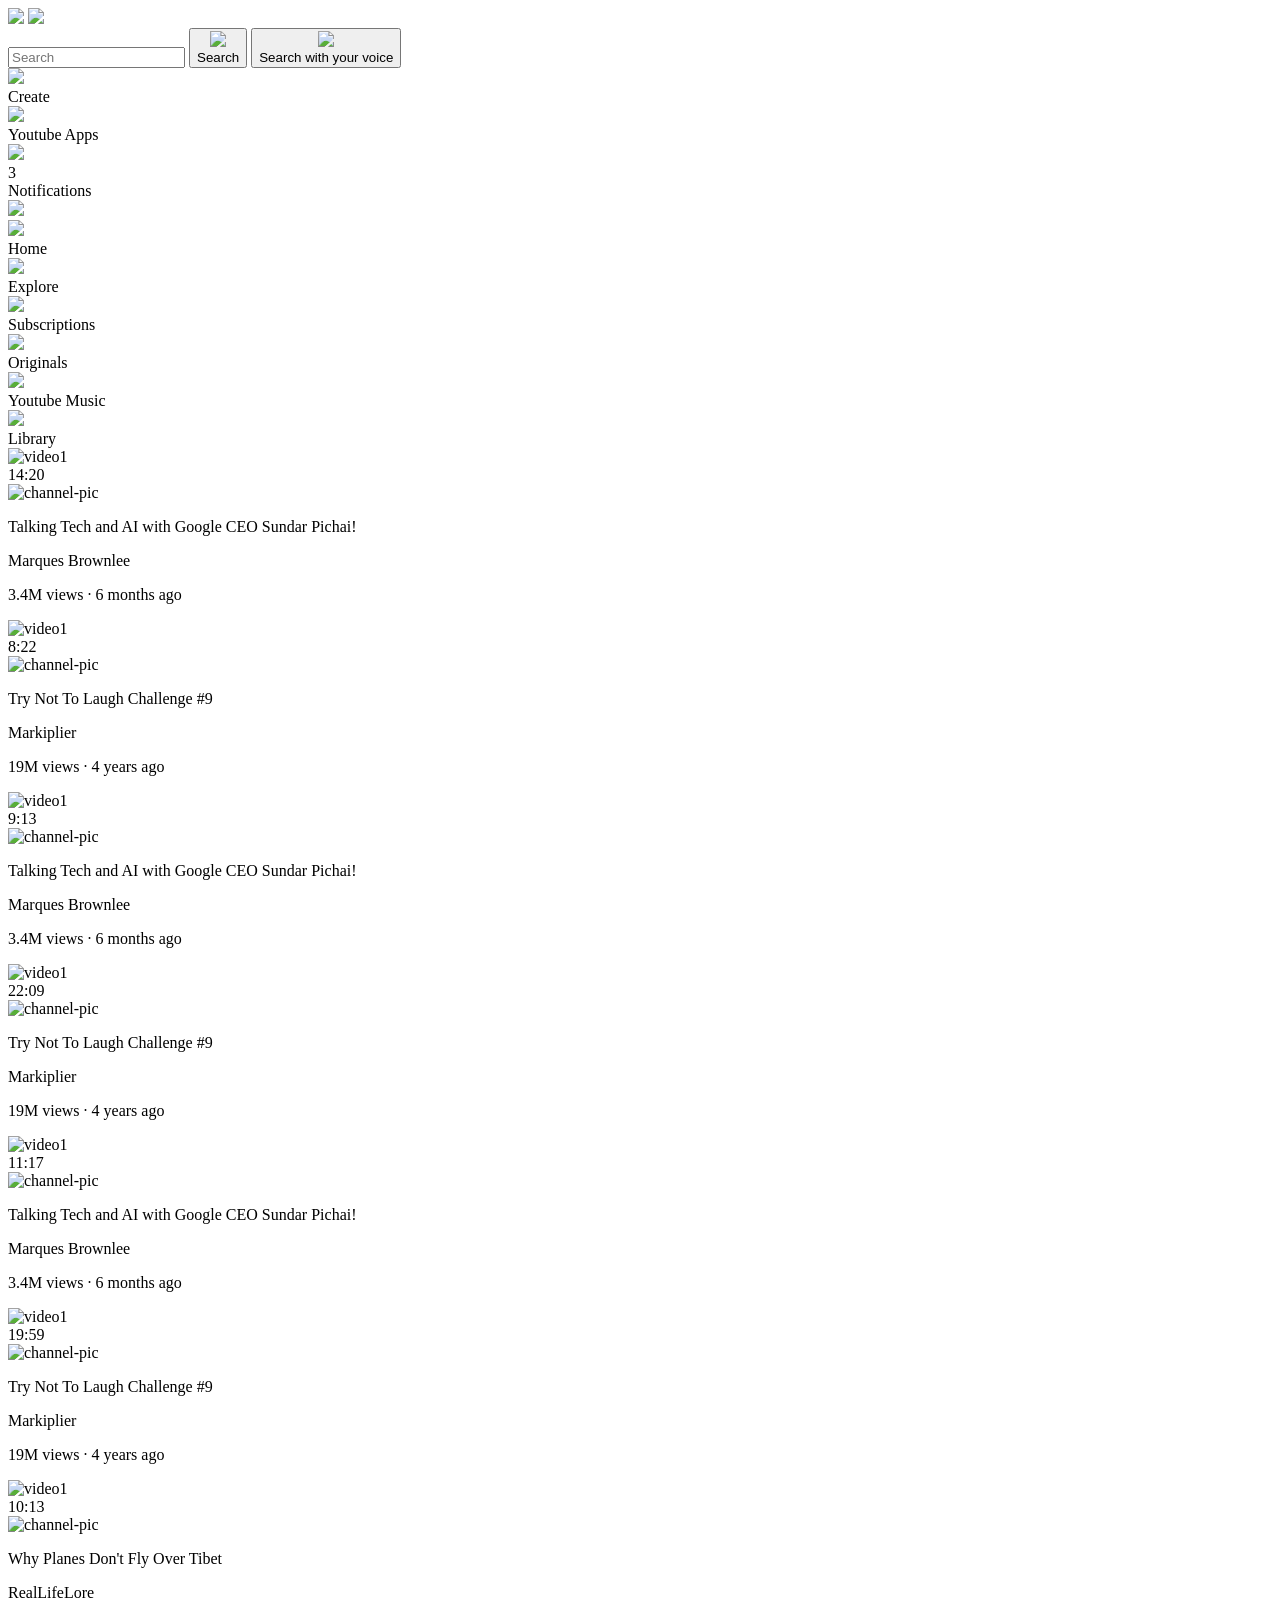
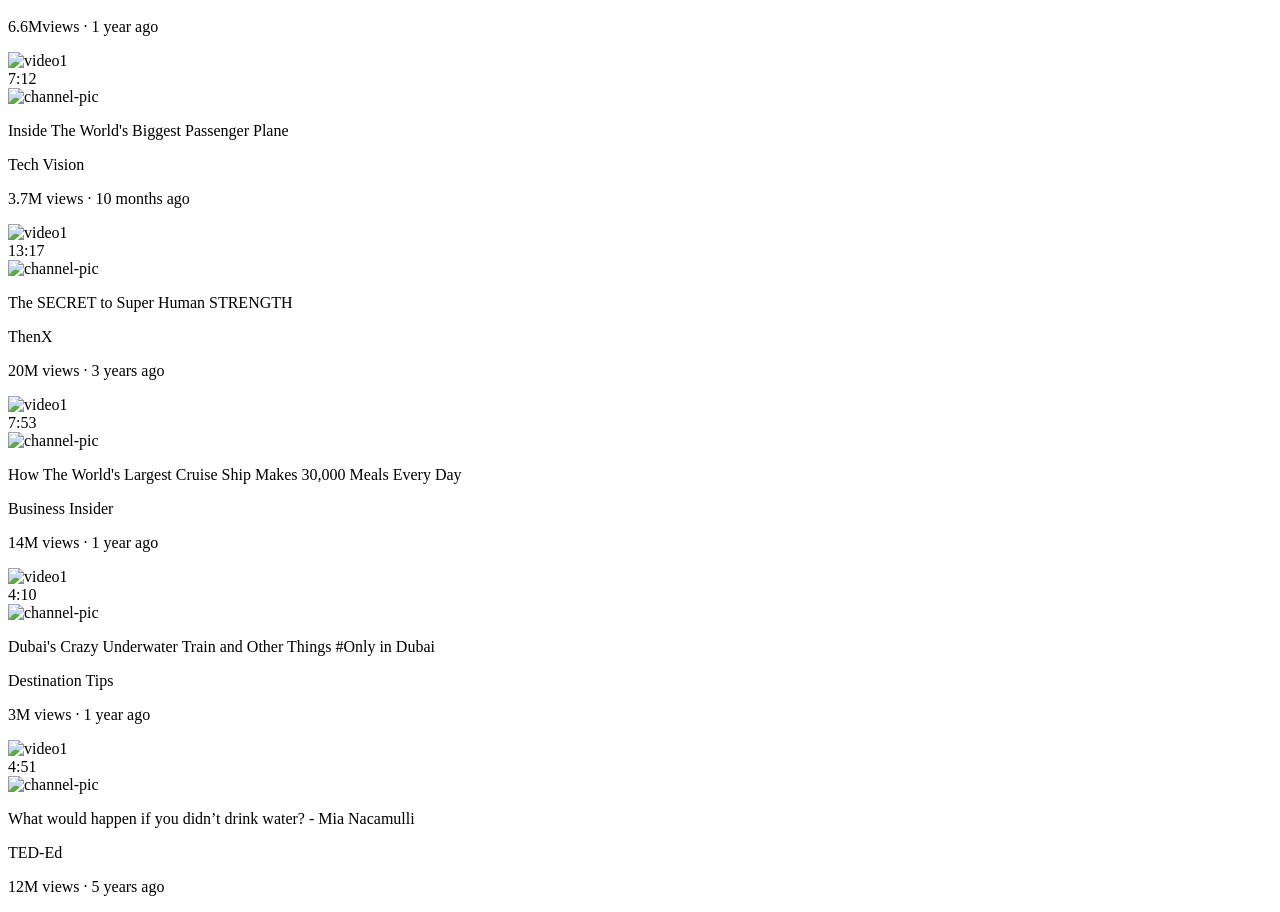
==== youtube.html @ ef1111f1 "Add files via upload built YouTube clone using Html and CSS" ====
<!DOCTYPE html>
<html lang="en">
<head>
  <meta charset="UTF-8">
  <meta name="viewport" content="width=device-width, initial-scale=1.0">
  <title>Youtube</title>
  <link rel="stylesheet" href="styles/general.css">
  <link rel="stylesheet" href="styles/header.css">
  <link rel="stylesheet" href="styles/video.css">
  <link rel="stylesheet" href="styles/sidebar.css">
  <link rel="preconnect" href="https://fonts.googleapis.com">
  <link rel="preconnect" href="https://fonts.gstatic.com" crossorigin>
  <link href="https://fonts.googleapis.com/css2?family=Roboto:ital,wght@0,100..900;1,100..900&display=swap" rel="stylesheet">
 
</head>




<body>
  <div class="header">


   <div class="left-sec">
      <img src="icons/hamburger-menu.svg" class="hamburger">
      <img src="icons/youtube-logo.svg" class="youtube-logo">
   </div>


    <div class="mid-sec">
      <input type="text" placeholder="Search" class="search-bar">
      <button class="search-button">
      <img src="icons/search.svg" class="search-icon">
      <div class="tooltip">Search</div>
      </button>
      <button  class="voice-search-button">
        <img src="icons/voice-search-icon.svg" class="voice-search-icon">
        <div class="tooltip">Search with your voice</div>
      </button>
    </div>




    <div class="right-sec">
      <div class="upload-icon-container">
        <img src="icons/upload.svg" class="upload-icon">
        <div class="tooltip">Create</div>
      </div >
      <div class="youtube-apps-icon-container">
        <img src="icons/youtube-apps.svg" class="youtube-apps-icon">
        <div class="tooltip">Youtube Apps</div>
      </div>
  
      <div class="notification-icon-container">
        <div class="notification-image">
          <img src="icons/notifications.svg" class="notification-icon" >
          <div class="notification-count">3</div>
        </div>
      <div class="tooltip">Notifications</div>
      </div>   

      <div class="channel-icon-container">
        <img src="icons/channel-pic.jpg" class="parent-channel-pic">
      </div>
    
    </div>
  </div>
  





<div class="sideBar">
  <div class="sidebar-link">
    <img src="icons/home.svg">
    <div>Home</div>
  </div>
  <div class="sidebar-link">
    <img src="icons/explore.svg">
     <div>Explore</div>
  </div>
  <div class="sidebar-link">
    <img src="icons/subscriptions.svg">
    <div>Subscriptions</div>
  </div>
  <div class="sidebar-link">
    <img src="icons/originals.svg">
    <div>Originals</div>
  </div>
  <div class="sidebar-link">
    <img src="icons/youtube-music.svg">
    <div>Youtube Music</div>
  </div>
  <div class="sidebar-link">
    <img src="icons/library.svg">
    <div>Library</div>
  </div>
</div>
























<div class="video-grid">
  <div class="video-preview">
        <div class="thumbnail-row" >
          <img src="thumbnails/thumbnail-1.webp" alt="video1" class="thumbnail">
        <div class="video-time">14:20</div>
        </div>

        <div class="video-info-grid">

          <div class="profile-pic">
          <img src="channel-pics/channel-1.jpeg" alt="channel-pic" class="channel-picture">
          </div>

          <div class="video-info">
            <p class="video-title">
            Talking Tech and AI with Google CEO Sundar Pichai!</p>
            <p class="video-author">Marques Brownlee</p>
            <p class="video-stats">3.4M views &#183; 6 months ago</p>
          </div>
    
        </div>
  </div>



  <div class="video-preview">
      <div class="thumbnail-row">
        <img src="thumbnails/thumbnail-2.webp" alt="video1" class="thumbnail">
        <div class="video-time">8:22</div>
      </div>
      <div class="video-info-grid">

        <div class="profile-pic">
        <img src="channel-pics/channel-2.jpeg" alt="channel-pic" class="channel-picture">
        </div>
        <div class="video-info">
          <p class="video-title">
         Try Not To Laugh Challenge #9</p>
          <p class="video-author">Markiplier</p>
          <p class="video-stats">19M views &#183; 4 years ago</p>
        </div>
   
      </div>
  </div>

  <div class="video-preview">
        <div class="thumbnail-row">
          <img src="thumbnails/thumbnail-3.webp" alt="video1" class="thumbnail">
          <div class="video-time">9:13</div>
        </div>
        <div class="video-info-grid">

          <div class="profile-pic">
          <img src="channel-pics/channel-3.jpeg" alt="channel-pic" class="channel-picture">
          </div>
          <div class="video-info">
            <p class="video-title">
            Talking Tech and AI with Google CEO Sundar Pichai!</p>
            <p class="video-author">Marques Brownlee</p>
            <p class="video-stats">3.4M views &#183; 6 months ago</p>
          </div>
    
        </div>
    </div>



  <div class="video-preview">
      <div class="thumbnail-row">
        <img src="thumbnails/thumbnail-4.webp" alt="video1" class="thumbnail">
        <div class="video-time">22:09</div>
      
      </div>
      <div class="video-info-grid">

        <div class="profile-pic">
        <img src="channel-pics/channel-4.jpeg" alt="channel-pic" class="channel-picture">
        </div>
        <div class="video-info">
          <p class="video-title">
         Try Not To Laugh Challenge #9</p>
          <p class="video-author">Markiplier</p>
          <p class="video-stats">19M views &#183; 4 years ago</p>
        </div>
   
      </div>
  </div>



  <div class="video-preview">
      <div class="thumbnail-row">
        <img src="thumbnails/thumbnail-5.webp" alt="video1" class="thumbnail">
        <div class="video-time">11:17</div>
      </div>
      <div class="video-info-grid">

        <div class="profile-pic">
        <img src="channel-pics/channel-5.jpeg" alt="channel-pic" class="channel-picture">
        </div>
        <div class="video-info">
          <p class="video-title">
          Talking Tech and AI with Google CEO Sundar Pichai!</p>
          <p class="video-author">Marques Brownlee</p>
          <p class="video-stats">3.4M views &#183; 6 months ago</p>
        </div>
   
      </div>
  </div>



  <div class="video-preview">
      <div class="thumbnail-row">
        <img src="thumbnails/thumbnail-6.webp" alt="video1" class="thumbnail">
        <div class="video-time">19:59</div>
      </div>

      <div class="video-info-grid">

        <div class="profile-pic">
        <img src="channel-pics/channel-6.jpeg" alt="channel-pic" class="channel-picture">
        </div>

        <div class="video-info">
          <p class="video-title">
         Try Not To Laugh Challenge #9</p>
          <p class="video-author">Markiplier</p>
          <p class="video-stats">19M views &#183; 4 years ago</p>
        </div>
   
      </div>
  </div>



  <div class="video-preview">
      <div class="thumbnail-row">
        <img src="thumbnails/thumbnail-7.webp" alt="video1" class="thumbnail">
        <div class="video-time">10:13</div>
      </div>

      <div class="video-info-grid">

        <div class="profile-pic">
        <img src="channel-pics/channel-7.jpeg" alt="channel-pic" class="channel-picture">
        </div>

        <div class="video-info">
          <p class="video-title">
         Why Planes Don't Fly Over Tibet</p>
          <p class="video-author">RealLifeLore</p>
          <p class="video-stats">6.6Mviews &#183; 1 year ago</p>
        </div>
   
      </div>
  </div>









  <div class="video-preview">
      <div class="thumbnail-row">
        <img src="thumbnails/thumbnail-8.webp" alt="video1" class="thumbnail">
        <div class="video-time">7:12</div>
      </div>

      <div class="video-info-grid">

        <div class="profile-pic">
        <img src="channel-pics/channel-8.jpeg" alt="channel-pic" class="channel-picture">
        </div>

        <div class="video-info">
          <p class="video-title">      
              Inside The World's Biggest Passenger Plane
          </p>
          <p class="video-author">Tech Vision</p>
          <p class="video-stats">3.7M views &#183; 10 months ago</p>
        </div>
   
      </div>
  </div>




     
  <div class="video-preview">
      <div class="thumbnail-row">
        <img src="thumbnails/thumbnail-9.webp" alt="video1" class="thumbnail">
        <div class="video-time">13:17</div>
      </div>

      <div class="video-info-grid">

        <div class="profile-pic">
        <img src="channel-pics/channel-9.jpeg" alt="channel-pic" class="channel-picture">
        </div>

        <div class="video-info">
          <p class="video-title">
             The SECRET to Super Human STRENGTH</p>
          <p class="video-author">ThenX</p>
          <p class="video-stats">20M views &#183; 3 years ago</p>
        </div>
   
      </div>
  </div>





     
  <div class="video-preview">
      <div class="thumbnail-row">
        <img src="thumbnails/thumbnail-10.webp" alt="video1" class="thumbnail">
        <div class="video-time">7:53</div>
      </div>

      <div class="video-info-grid">

        <div class="profile-pic">
        <img src="channel-pics/channel-10.jpeg" alt="channel-pic" class="channel-picture">
        </div>
         
        <div class="video-info">
          <p class="video-title">  
             How The World's Largest Cruise Ship Makes 30,000 Meals Every Day
          </p>
          <p class="video-author">
            Business Insider
          </p>
          <p class="video-stats">14M views &#183; 1 year ago</p>
        </div>
   
      </div>
  </div>





     
  <div class="video-preview">
      <div class="thumbnail-row">
        <img src="thumbnails/thumbnail-11.webp" alt="video1" class="thumbnail">
        <div class="video-time">4:10</div>
      </div>

      <div class="video-info-grid">

        <div class="profile-pic">
        <img src="channel-pics/channel-11.jpeg" alt="channel-pic" class="channel-picture">
        </div>

        <div class="video-info">
          <p class="video-title">     
               Dubai's Crazy Underwater Train and Other Things #Only in Dubai
          </p>
          <p class="video-author">
              Destination Tips
          </p>
          <p class="video-stats">3M views &#183; 1 year ago</p>
        </div>
   
      </div>
  </div>






     
  <div class="video-preview">
      <div class="thumbnail-row">
        <img src="thumbnails/thumbnail-12.webp" alt="video1" class="thumbnail">
        <div class="video-time">4:51</div>
      </div>

      <div class="video-info-grid">

        <div class="profile-pic">
        <img src="channel-pics/channel-12.jpeg" alt="channel-pic" class="channel-picture">
        </div>

        <div class="video-info">
          <p class="video-title">
               What would happen if you didn’t drink water? - Mia Nacamulli
          </p>
          <p class="video-author">
               TED-Ed
          </p>
          <p class="video-stats">12M views &#183; 5 years ago</p>
        </div>
   
      </div>
  </div>
     
</div>
</body>
</html>
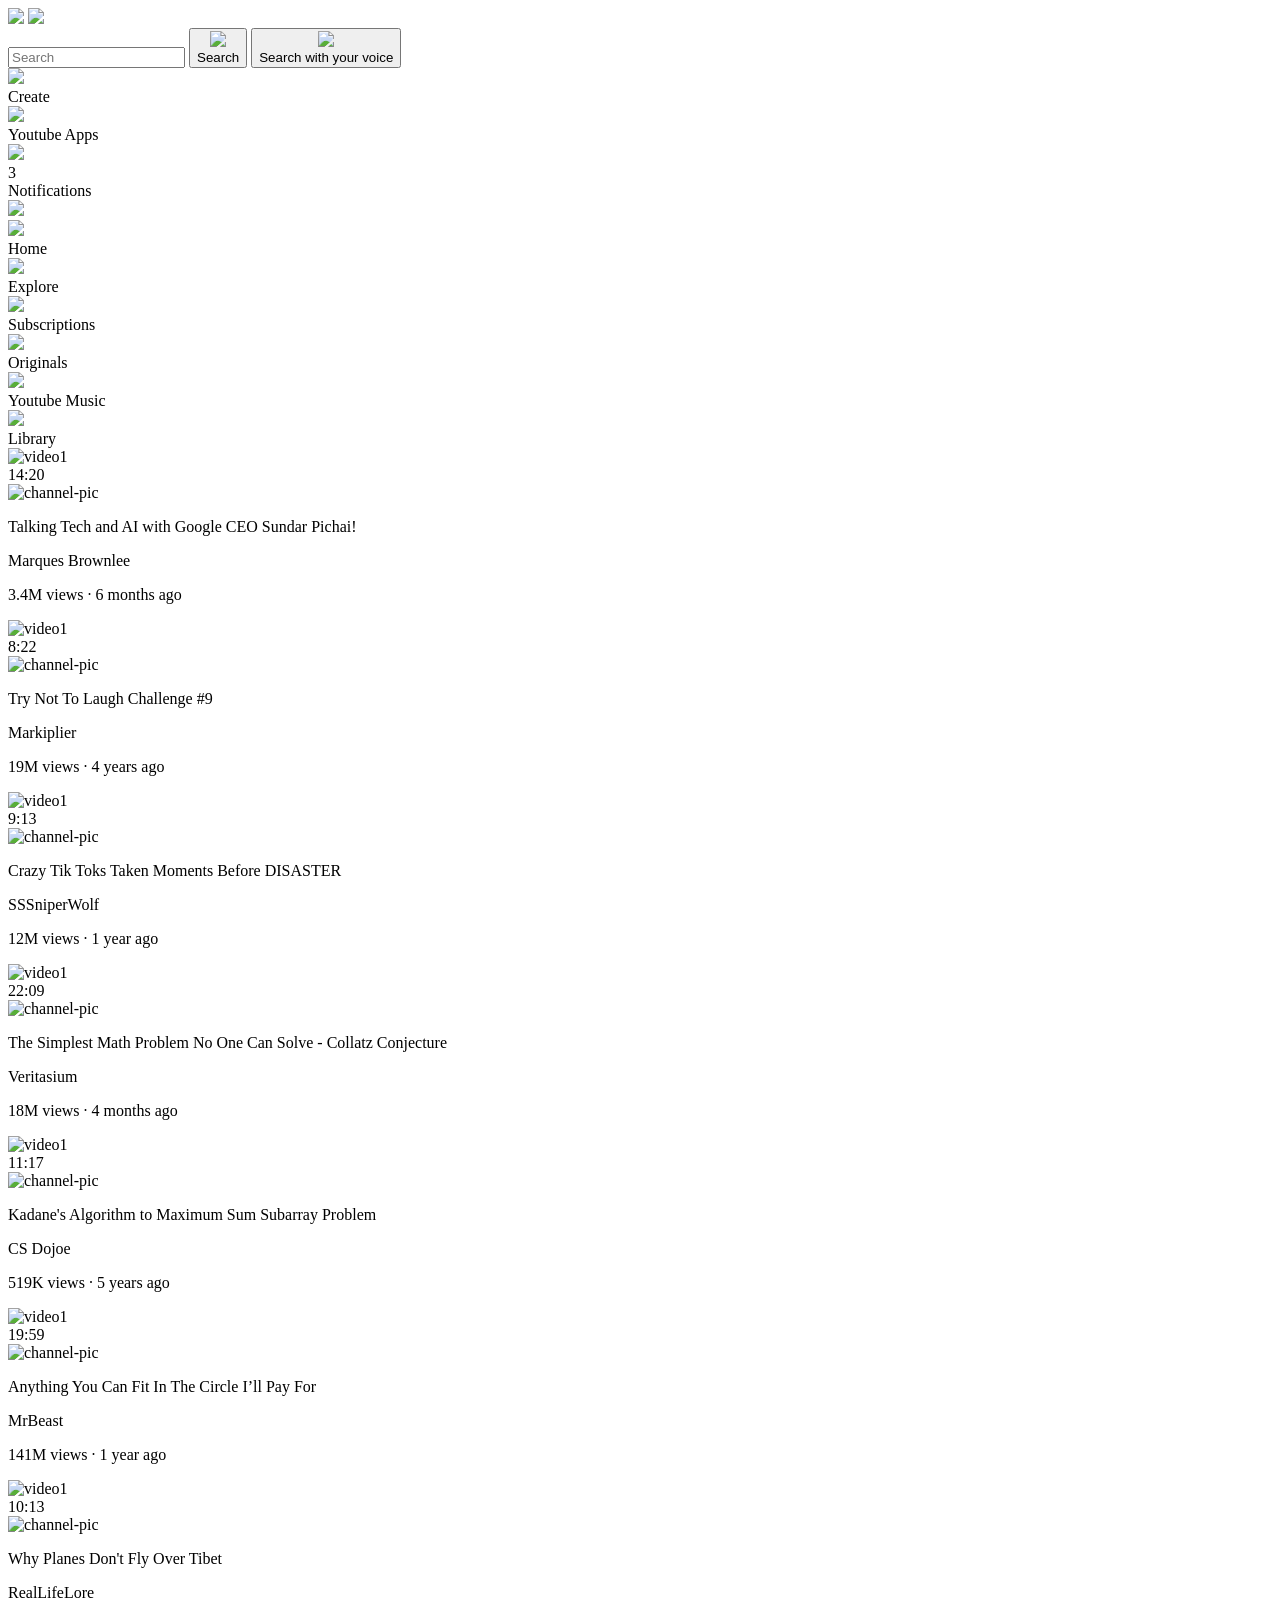
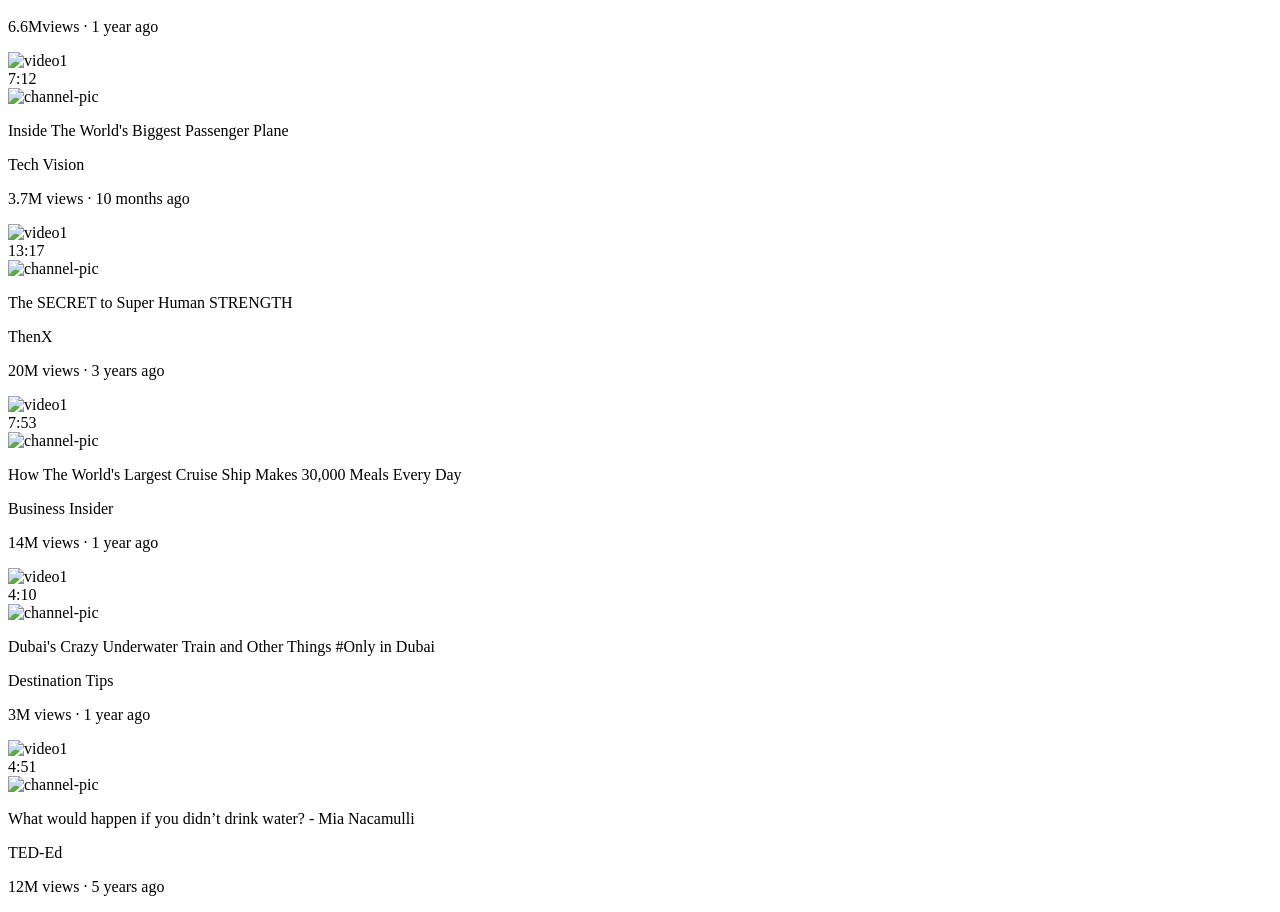
==== commit 2ab94469: "Add files via upload" ====
--- a/youtube.html
+++ b/youtube.html
@@ -179,9 +179,13 @@
           </div>
           <div class="video-info">
             <p class="video-title">
-            Talking Tech and AI with Google CEO Sundar Pichai!</p>
-            <p class="video-author">Marques Brownlee</p>
-            <p class="video-stats">3.4M views &#183; 6 months ago</p>
+            
+                 Crazy Tik Toks Taken Moments Before DISASTER
+            </p>
+            <p class="video-author">
+                SSSniperWolf</p>
+            <p class="video-stats">12M views &#183; 1 year ago
+            </p>
           </div>
     
         </div>
@@ -202,9 +206,9 @@
         </div>
         <div class="video-info">
           <p class="video-title">
-         Try Not To Laugh Challenge #9</p>
-          <p class="video-author">Markiplier</p>
-          <p class="video-stats">19M views &#183; 4 years ago</p>
+         The Simplest Math Problem No One Can Solve - Collatz Conjecture</p>
+          <p class="video-author">Veritasium</p>
+          <p class="video-stats">18M views &#183;  4 months ago</p>
         </div>
    
       </div>
@@ -224,9 +228,9 @@
         </div>
         <div class="video-info">
           <p class="video-title">
-          Talking Tech and AI with Google CEO Sundar Pichai!</p>
-          <p class="video-author">Marques Brownlee</p>
-          <p class="video-stats">3.4M views &#183; 6 months ago</p>
+        Kadane's Algorithm to Maximum Sum Subarray Problem</p>
+          <p class="video-author">CS Dojoe</p>
+          <p class="video-stats">519K views &#183; 5 years ago</p>
         </div>
    
       </div>
@@ -248,9 +252,9 @@
 
         <div class="video-info">
           <p class="video-title">
-         Try Not To Laugh Challenge #9</p>
-          <p class="video-author">Markiplier</p>
-          <p class="video-stats">19M views &#183; 4 years ago</p>
+         Anything You Can Fit In The Circle I’ll Pay For</p>
+          <p class="video-author">MrBeast</p>
+          <p class="video-stats">141M views &#183; 1 year ago</p>
         </div>
    
       </div>
